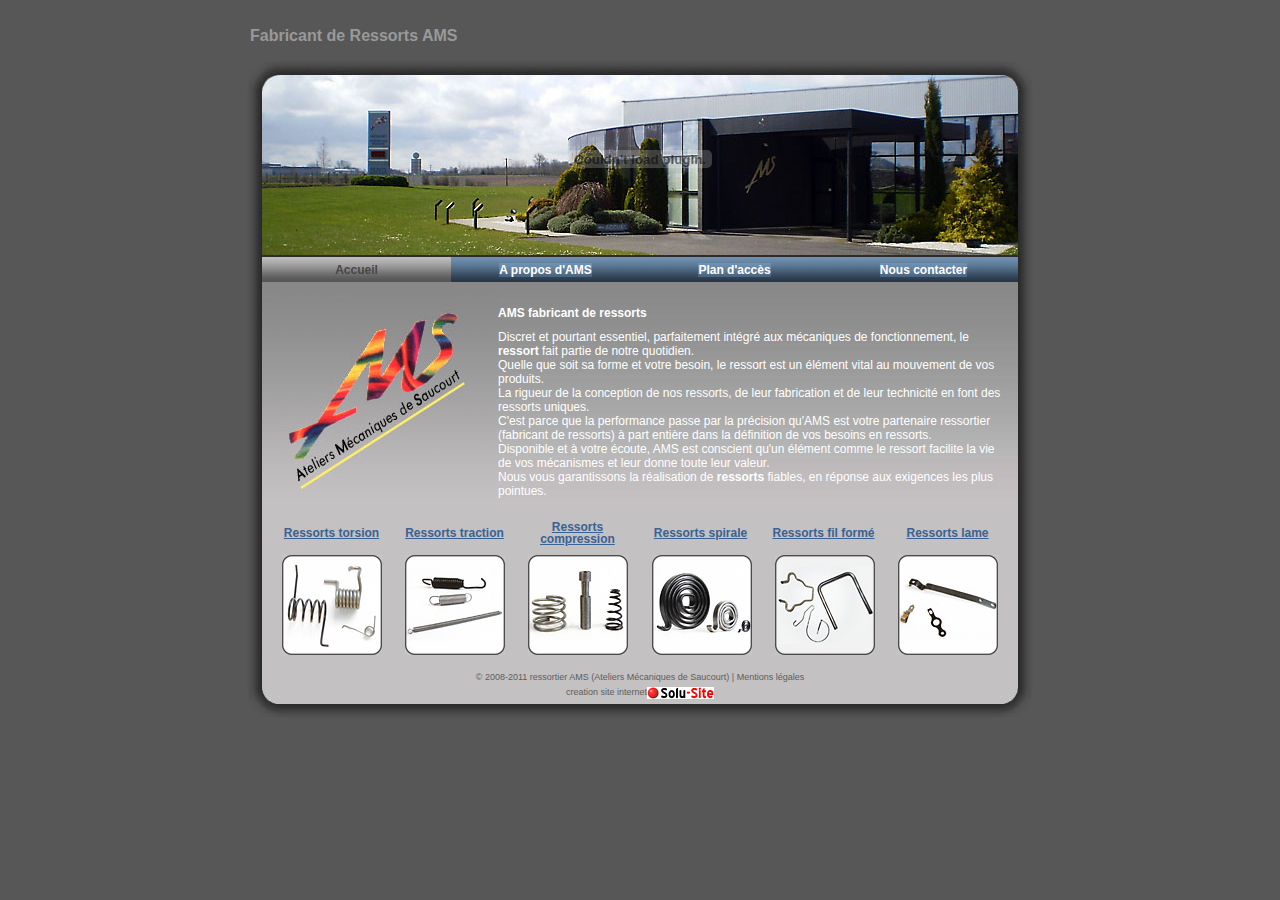
==== index.html @ 8103cb23 "core: last snapshot of ams-ressorts.com" ====
<!DOCTYPE html PUBLIC "-//W3C//DTD XHTML 1.0 Transitional//FR" "http://www.w3.org/TR/xhtml1/DTD/xhtml1-transitional.dtd">
<html xmlns="http://www.w3.org/1999/xhtml">
<head>
<meta http-equiv="Content-Type" content="text/html; charset=UTF-8">
<title>Fabricant de Ressorts - Ressortier</title>
<meta name="Description" content="AMS, fabricant de ressorts vous propose une gamme compl&egrave;te de ressorts ..." />
<meta name="Keywords" content="ressorts, fabricant ressorts" />
<meta name="target" content="" />
<meta name="http-language" content="fr" />
<meta name="subject" content="" />
<meta name="Classification" content="" />
<meta http-equiv="Reply-to" content="contact@solu-site-creation.com" />
<meta name="author" content="Didier Piochel http://www.solu-site-creation.com" />
<meta name="robots" content="all" />
<meta name="robots" content="index follow" />
<meta name="revisit-after" content="7 days" />
<meta name="distribution" content="Global" />
<meta http-equiv="Content-Language" content="fr" />
<meta http-equiv="Window-target" content="_top" />
<meta name="MSSmartTagsPreventParsing" content="TRUE" />
<link href="style.css" rel="stylesheet" type="text/css" />
</head>

<body>
<table width="800" border="0" align="center" cellpadding="0" cellspacing="0" bgcolor="#575757">
  <tr>
    <td height="20" colspan="3" bgcolor="#575757"><h1>Fabricant de Ressorts AMS</h1></td>
  </tr>
  <tr>
    <td height="196" colspan="3">
    
<div align="center" style="background-image:url(images/ams-fabricant-ressorts-6.jpg)">
  <OBJECT classid="clsid:D27CDB6E-AE6D-11cf-96B8-444553540000"
          codebase="http://active.macromedia.com/flash2/cabs/swflash.cab#version=4,0,0,0"
          ID=ams WIDTH=798 HEIGHT=196>
          <PARAM NAME=movie VALUE="ams.swf">
          <PARAM NAME=quality VALUE=high>
        <PARAM NAME=wmode VALUE=transparent>
          <PARAM NAME=loop VALUE=true>
          <EMBED src="ams.swf" loop=true quality=high  wmode=transparent 
           WIDTH=798 HEIGHT=196 TYPE="application/x-shockwave-flash"
           PLUGINSPAGE="http://www.macromedia.com/shockwave/download/index.cgi?P1_Prod_Version=ShockwaveFlash">
          </EMBED>
  </OBJECT>
  </div>
      
    </td>
  </tr>
</table>
  <table width="800" border="0" align="center" cellpadding="0" cellspacing="0">
  <tr>
    <td width="22" background="images/left-shadow.jpg">&nbsp;</td>
    <td width="189" height="25" class="navbar-off">Accueil</td>
    <td width="189" height="25" class="navbar"><a href="ams-ressorts-historique.html" class="navbar">A propos d'AMS</a></td>
    <td width="189" height="25" class="navbar"><a href="ams-plan-acces.html" target="_blank" class="navbar">Plan d'acc&egrave;s</a></td>
    <td width="189" height="25" class="navbar"><a href="ams-contact.php" class="navbar">Nous contacter</a></td>
    <td width="22" background="images/right-shadow.jpg">&nbsp;</td>
  </tr>
  </table>
  <table width="800" border="0" align="center" cellpadding="0" cellspacing="0">
  <tr>
    <td width="22" height="229" background="images/left-shadow.jpg">&nbsp;</td>
    <td width="236" align="left" valign="top" bgcolor="#C3C1C2"><img name="LogoAms" src="images/logo-ams-bg.jpg" width="236" height="229" alt="ams ressorts" /></td>
    <td width="505" align="left" valign="middle" background="images/bg-text-logo.jpg" class="text">
      <h2 class="text">AMS fabricant de ressorts</h2>
        Discret  et pourtant essentiel, parfaitement int&eacute;gr&eacute; aux m&eacute;caniques de fonctionnement, le <strong>ressort</strong> fait partie de notre  quotidien.<br />
    Quelle que soit sa forme et votre besoin, le ressort est un &eacute;l&eacute;ment vital au mouvement de vos produits.<br />
        La rigueur de la conception de nos ressorts, de leur fabrication et de leur technicit&eacute; en font des ressorts uniques. <br />
        C'est parce que la performance passe par la pr&eacute;cision qu'AMS est votre partenaire ressortier (fabricant de ressorts)  &agrave; part enti&egrave;re dans la d&eacute;finition de vos besoins en ressorts.
        <br />
        Disponible et &agrave; votre &eacute;coute, AMS est conscient qu'un &eacute;l&eacute;ment comme le ressort facilite la vie de vos m&eacute;canismes et leur donne toute leur valeur.
        <br />
        Nous vous garantissons la r&eacute;alisation de <strong>ressorts</strong> fiables, en r&eacute;ponse aux exigences les plus pointues. <br />
      
    </td>
    <td width="22" background="images/right-shadow.jpg">&nbsp;</td>
  </tr>
  <tr>
    <td height="106" background="images/left-shadow.jpg">&nbsp;</td>
    <td colspan="2" bgcolor="#C3C1C2">
	  <table width="740" height="38" border="0" cellpadding="0" cellspacing="0" align="center">
        <tr style="color:#B50707" align="center">
          <td width="123" height="38"><h2><a href="ressort-torsion.html">Ressorts torsion</a></h2></td>
          <td width="123"><h2><a href="ressort-traction.html">Ressorts traction</a></h2></td>
          <td width="123"><h2><a href="ressort-compression.html">Ressorts<br />
          compression</a></h2></td>
          <td width="123"><h2><a href="ressort-spirale.html">Ressorts spirale</a></h2></td>
          <td width="123"><h2><a href="ressort-fil-forme.html">Ressorts fil form&eacute;</a></h2></td>
          <td width="125"><h2><a href="lame-ressort.html">Ressorts lame</a></h2></td>
        </tr>
      </table>
	  <table width="740" border="0" cellpadding="0" cellspacing="0" align="center">
        <tr>
        <td height="100"><div align="center"><a href="ressort-torsion.html"><img src="images/ressort-torsion.jpg" alt="fabricant ressort torsion" name="RessortTorsion" width="100" height="100" border="0" /></a></div></td>
        <td><div align="center"><a href="ressort-traction.html"><img name="RessortTraction" src="images/ressort-traction.jpg" width="100" height="100" alt="fabricant ressort traction" border="0" /></a></div></td>
        <td><div align="center"><a href="ressort-compression.html"><img name="RessortCompression" src="images/ressort-compression.jpg" width="100" height="100" alt="fabricant ressort compression" border="0" /></a></div></td>
        <td><div align="center"><a href="ressort-spirale.html"><img name="RessortFilPlat" src="images/ressort-fil-plat.jpg" width="100" height="100" alt="fabricant ressort spirale" border="0" /></a></div></td>
        <td><div align="center"><a href="ressort-fil-forme.html"><img name="RessortFilForme" src="images/ressort-fil-forme.jpg" width="100" height="100" alt="fabricant ressort fil forme" border="0" /></a></div></td>
		<td><div align="center"><a href="lame-ressort.html"><img name="RessortLame" src="images/ressort-lame.jpg" width="100" height="100" alt="fabricant ressort lame" border="0" /></a></div></td>

      </tr>
    </table></td>
    <td background="images/right-shadow.jpg">&nbsp;</td>
  </tr>
  <tr>
    <td height="75" colspan="4" valign="top" background="images/footer-shadow-gray.jpg" class="footer"><div align="center"><br />
  &copy; 2008-2011 ressortier AMS (Ateliers M&eacute;caniques de Saucourt) | <a href="ams-mentions-legales.html" class="footer-solu-site">Mentions l&eacute;gales</a><br />
    <span class="footer-solu-site"><a href="http://www.solu-site-creation.com" class="footer-solu-site" title="creation site internet">creation site internet</a><a class="footer-solu-site" href="http://www.solu-site-creation.com" title="creation site internet"><img src="images/copyright-solu-site-creation.jpg" alt="creation site internet" name="SoluSite" width="67" height="12" border="0" align="absmiddle" /></a></span></div></td>
  </tr>
</table>

<!-- phpmyvisites -->
<a href="http://www.phpmyvisites.us/" title="stats"
onclick="window.open(this.href);return(false);"><script type="text/javascript">
<!--
var a_vars = Array();
var pagename='';

var phpmyvisitesSite = 10;
var phpmyvisitesURL = "http://www.solu-site-creation.com/phpmv2/phpmyvisites.php";
//-->
</script>
<script language="javascript" src="http://www.solu-site-creation.com/phpmv2/phpmyvisites.js" type="text/javascript"></script>
<object><noscript><p>stats
<img src="http://www.solu-site-creation.com/phpmv2/phpmyvisites.php" alt="Statistics" style="border:0" />
</p></noscript></object></a>
<!-- /phpmyvisites --> 

</body>
</html>
---- style.css ----
/* CSS Document */

BODY
{		   
	background-color: #575757;
	margin-left: 0px;
	margin-right: 0px;
	margin-top: 10px;
}

h1{
	font-family: Arial, Helvetica, sans-serif;
	font-size: 16px;
	color: #999999;
	line-height:30px;
	font-weight:bold;
	text-decoration:none;
	padding-left: 10px;
}

h2{
	font-family: Tahoma, Verdana, Arial, Helvetica, sans-serif;
	font-size: 12px;
	color: #B50707;
	line-height:12px;
	font-weight:bold;
	text-decoration:none;
}

h2 a{
	text-decoration:underline;
	color: #3a6293;
}

h1-footer{
	font-family: Tahoma, Verdana, Arial, Helvetica, sans-serif; font-size: 9px; color: #5D5D5D; line-height:15px; font-weight:normal; text-decoration:none; 
}

h3{
	font-family: Verdana, Arial, Helvetica, sans-serif; font-size: 11px; color: #B50707; line-height:8px; font-weight:bold; text-decoration:none; 
}

h4{
	font-family: Tahoma, Verdana, Arial, Helvetica, sans-serif;
	font-size: 17px;
	color: #959595;
	line-height:12px;
	font-weight:bold;
	text-decoration:none;
}

h5{
	font-family: Tahoma, Verdana, Arial, Helvetica, sans-serif; font-size: 9px; color: #76dc09; line-height:14px; font-weight:bold; text-decoration:none; 
}

h6{
	font-family: Tahoma, Verdana, Arial, Helvetica, sans-serif; font-size: 11px; color: #000000; line-height:14px; font-weight:bold; text-decoration:none; 
}
.navbar{
	font-family: Arial, Helvetica, sans-serif;
	font-size: 12px;
	color: #FFFFFF;
	line-height:14px;
	font-weight:bold;
	text-decoration:none;
	text-align:center;
	background-image:url(images/bg-navbar.gif);
	background-repeat:repeat-x;
}

.navbar-off{
	font-family: Arial, Helvetica, sans-serif;
	font-size: 12px;
	color: #474747;
	line-height:14px;
	font-weight:bold;
	text-decoration:none;
	text-align:center;
	background-image:url(images/bg-navbar-off.gif);
	background-repeat:repeat-x;
}

a {
	text-decoration:none;
	color:#B50707;
}

a:hover {
	color:#B50707;
}

.footer{
	font-family: Tahoma, Verdana, Arial, Helvetica, sans-serif;
	font-size: 9px;
	color: #5D5D5D;
	line-height:15px;
	font-weight:normal;
	text-decoration:none; 
	padding-left: 60px;
	padding-right: 60px;
}

.footer-solu-site{
	font-family: Tahoma, Verdana, Arial, Helvetica, sans-serif;
	font-size: 9px;
	color: #5D5D5D;
	line-height:15px;
	font-weight:normal;
	text-decoration:none; 
}

.text{
	font-family:  Verdana, Arial, Helvetica, sans-serif;
	font-size: 12px;
	color: #FFFFFF;
	line-height:14px;
	text-decoration:none;
	padding-right: 15px;
}

.text-gray{
	font-family:  Verdana, Arial, Helvetica, sans-serif;
	font-size: 12px;
	color: #333333;
	line-height:14px;
	text-decoration:none; 
	padding-left: 5px;
	padding-right: 5px;
}

.text-bordo {
	font-family:  Arial, Helvetica, sans-serif;
	font-size: 14px;
	color: #B50707;
	font-weight:bold;
	line-height:14px;
	text-decoration:none;
	font-style: italic;
}

.user{
	font-family: Tahoma, Verdana, Arial, Helvetica, sans-serif;
	font-size: 13px;
	color: #FFFFFF;
	line-height:14px;
	font-weight:bold;
	text-decoration:none; 
}




.text-non-marged {
	font-family:  Verdana, Arial, Helvetica, sans-serif;
	font-size: 11px;
	color: #444444;
	line-height:12px;
	text-decoration:none;
}

.text-non-marged-blue {
	font-family:  Verdana, Arial, Helvetica, sans-serif;
	font-size: 11px;
	color: #0000FF;
	line-height:14px;
	text-decoration:none;
}


.text-non-marged-black {
	font-family:  Arial, Helvetica, sans-serif;
	font-size: 16px;
	color: #000000;
	font-weight:bold;
	line-height:16px;
	text-decoration:none;
	background-color: #F5FA43;
}


.user:hover{
	font-family: Tahoma, Verdana, Arial, Helvetica, sans-serif; font-size: 11px; color: #444444; line-height:14px; font-weight:bold; text-decoration:none; 
}
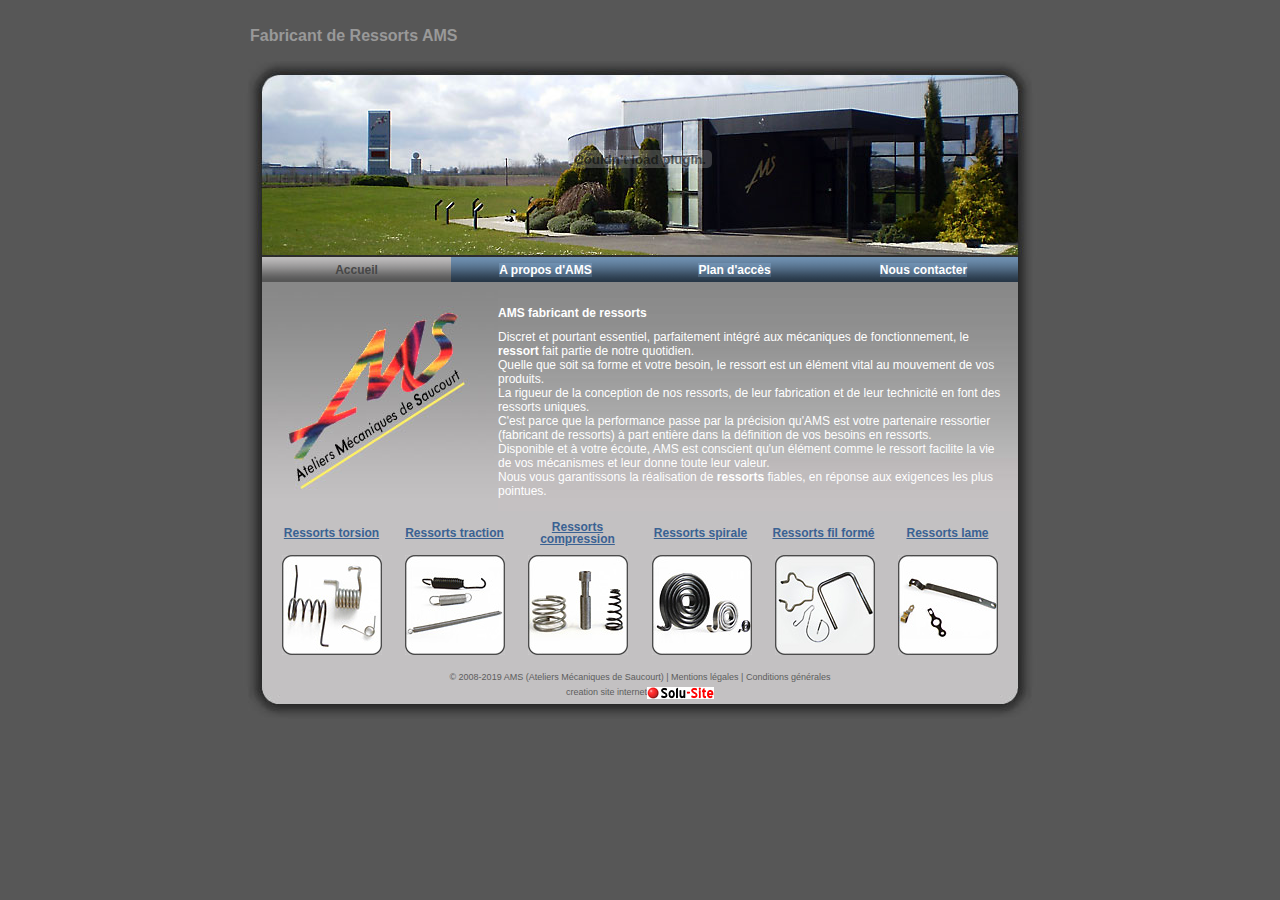
==== commit 99b6a000: "feat(cgv): add button in footer to access to condition of use" ====
--- a/index.html
+++ b/index.html
@@ -52,8 +52,8 @@
     <td width="22" background="images/left-shadow.jpg">&nbsp;</td>
     <td width="189" height="25" class="navbar-off">Accueil</td>
     <td width="189" height="25" class="navbar"><a href="ams-ressorts-historique.html" class="navbar">A propos d'AMS</a></td>
-    <td width="189" height="25" class="navbar"><a href="ams-plan-acces.html" target="_blank" class="navbar">Plan d'acc&egrave;s</a></td>
-    <td width="189" height="25" class="navbar"><a href="ams-contact.php" class="navbar">Nous contacter</a></td>
+    <td width="189" height="25" class="navbar"><a href="ams-plan-acces.html" class="navbar">Plan d'acc&egrave;s</a></td>
+    <td width="189" height="25" class="navbar"><a href="ams-contact.html" class="navbar">Nous contacter</a></td>
     <td width="22" background="images/right-shadow.jpg">&nbsp;</td>
   </tr>
   </table>
@@ -104,7 +104,10 @@
   </tr>
   <tr>
     <td height="75" colspan="4" valign="top" background="images/footer-shadow-gray.jpg" class="footer"><div align="center"><br />
-  &copy; 2008-2011 ressortier AMS (Ateliers M&eacute;caniques de Saucourt) | <a href="ams-mentions-legales.html" class="footer-solu-site">Mentions l&eacute;gales</a><br />
+  &copy; 2008-2019 AMS (Ateliers M&eacute;caniques de Saucourt) 
+  | <a href="ams-mentions-legales.html" class="footer-solu-site">Mentions l&eacute;gales</a>
+  | <a href="cgv_ams.pdf" target="_blank" class="footer-solu-site">Conditions g&eacute;n&eacute;rales</a>
+  <br />
     <span class="footer-solu-site"><a href="http://www.solu-site-creation.com" class="footer-solu-site" title="creation site internet">creation site internet</a><a class="footer-solu-site" href="http://www.solu-site-creation.com" title="creation site internet"><img src="images/copyright-solu-site-creation.jpg" alt="creation site internet" name="SoluSite" width="67" height="12" border="0" align="absmiddle" /></a></span></div></td>
   </tr>
 </table>
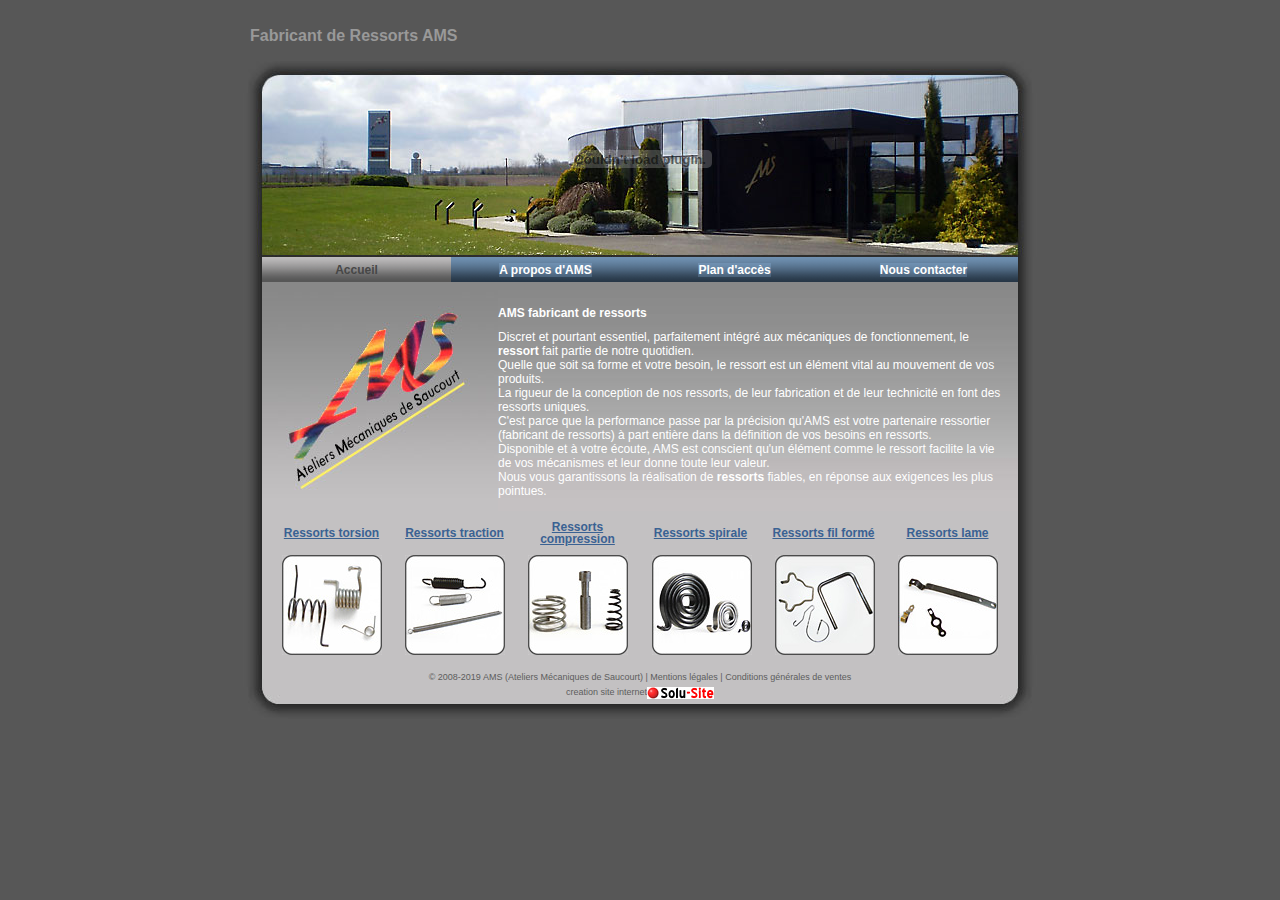
==== commit 8e0c0c83: "feat(cgv): update file + button text" ====
--- a/index.html
+++ b/index.html
@@ -106,7 +106,7 @@
     <td height="75" colspan="4" valign="top" background="images/footer-shadow-gray.jpg" class="footer"><div align="center"><br />
   &copy; 2008-2019 AMS (Ateliers M&eacute;caniques de Saucourt) 
   | <a href="ams-mentions-legales.html" class="footer-solu-site">Mentions l&eacute;gales</a>
-  | <a href="cgv_ams.pdf" target="_blank" class="footer-solu-site">Conditions g&eacute;n&eacute;rales</a>
+  | <a href="cgv_ams.pdf" target="_blank" class="footer-solu-site">Conditions g&eacute;n&eacute;rales de ventes</a>
   <br />
     <span class="footer-solu-site"><a href="http://www.solu-site-creation.com" class="footer-solu-site" title="creation site internet">creation site internet</a><a class="footer-solu-site" href="http://www.solu-site-creation.com" title="creation site internet"><img src="images/copyright-solu-site-creation.jpg" alt="creation site internet" name="SoluSite" width="67" height="12" border="0" align="absmiddle" /></a></span></div></td>
   </tr>
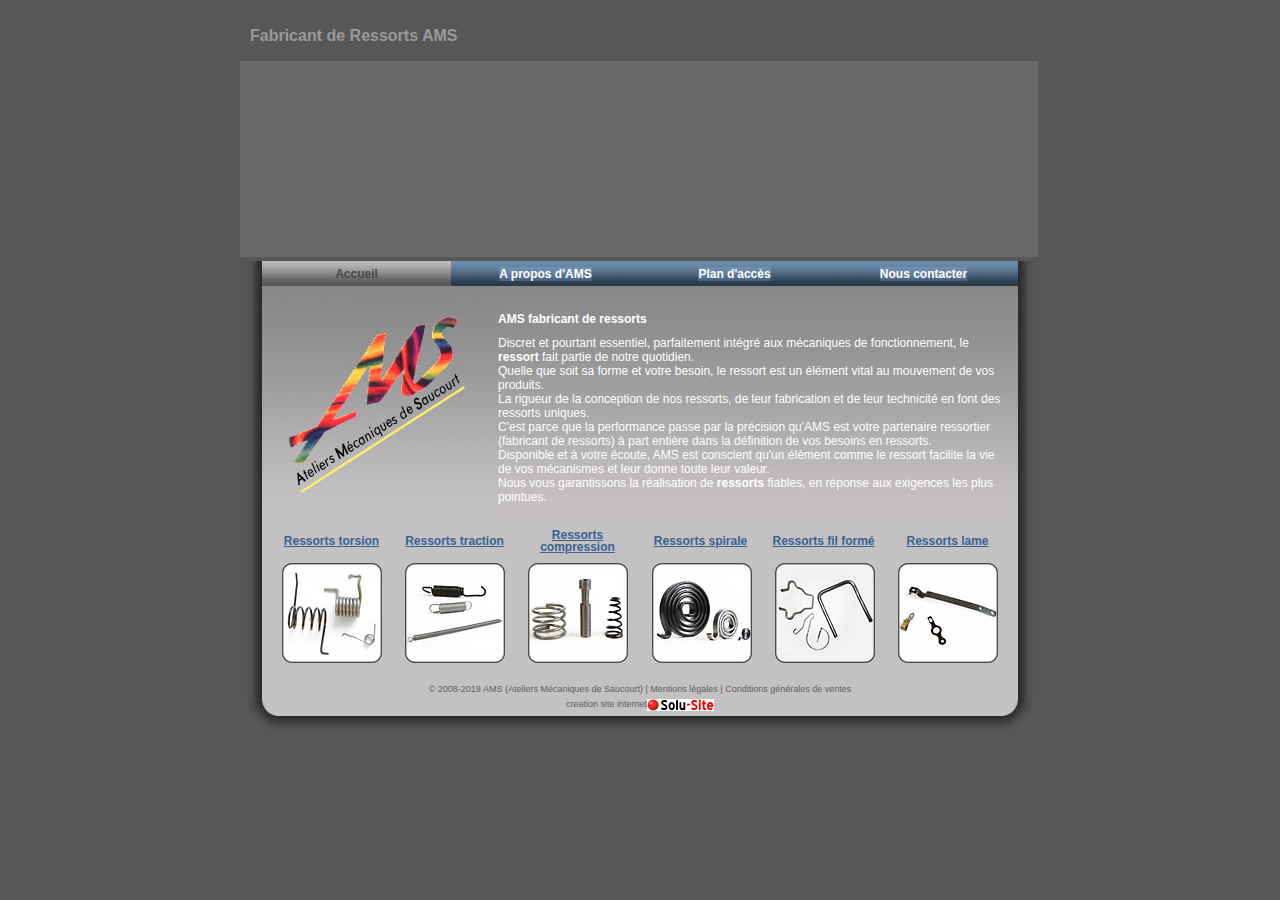
==== commit 7b9a0815: "feat(header): replace header flash" ====
--- a/index.html
+++ b/index.html
@@ -1,5 +1,5 @@
-<!DOCTYPE html PUBLIC "-//W3C//DTD XHTML 1.0 Transitional//FR" "http://www.w3.org/TR/xhtml1/DTD/xhtml1-transitional.dtd">
-<html xmlns="http://www.w3.org/1999/xhtml">
+<!DOCTYPE html>
+<html>
 <head>
 <meta http-equiv="Content-Type" content="text/html; charset=UTF-8">
 <title>Fabricant de Ressorts - Ressortier</title>
@@ -28,22 +28,10 @@
   </tr>
   <tr>
     <td height="196" colspan="3">
-    
-<div align="center" style="background-image:url(images/ams-fabricant-ressorts-6.jpg)">
-  <OBJECT classid="clsid:D27CDB6E-AE6D-11cf-96B8-444553540000"
-          codebase="http://active.macromedia.com/flash2/cabs/swflash.cab#version=4,0,0,0"
-          ID=ams WIDTH=798 HEIGHT=196>
-          <PARAM NAME=movie VALUE="ams.swf">
-          <PARAM NAME=quality VALUE=high>
-        <PARAM NAME=wmode VALUE=transparent>
-          <PARAM NAME=loop VALUE=true>
-          <EMBED src="ams.swf" loop=true quality=high  wmode=transparent 
-           WIDTH=798 HEIGHT=196 TYPE="application/x-shockwave-flash"
-           PLUGINSPAGE="http://www.macromedia.com/shockwave/download/index.cgi?P1_Prod_Version=ShockwaveFlash">
-          </EMBED>
-  </OBJECT>
-  </div>
-      
+      <video width="798" height="196" autoplay>
+        <source src="ams.mp4" type="video/mp4">
+        <img src="images/ams-fabricant-ressorts-6.jpg">
+      </video>
     </td>
   </tr>
 </table>
